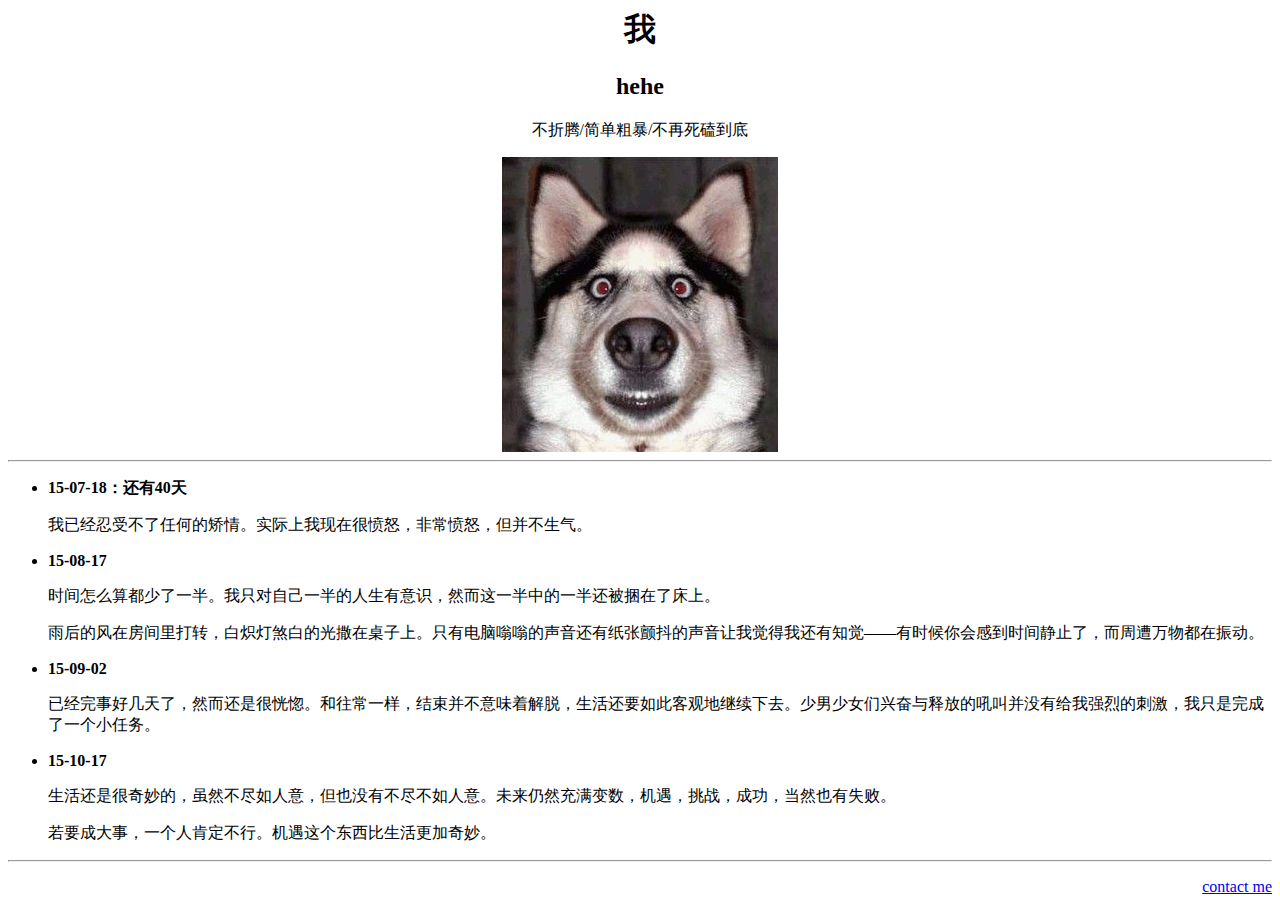
==== index.html @ 0e61f075 "15-10-17(2)" ====
<html>
  <head>
    <meta charset="UTF-8">
    <title>hehe</title>
  </head>
  <body>
    <div align="center">
      <h1>我</h1>
      <h2>hehe</h2>
      <p>不折腾/简单粗暴/不再死磕到底</p>
      <img src="img/icon.gif" alt="me" />
    </div>
    <hr>
    <div>
      <ul>
        <li><b>15-07-18：还有40天</b>
          <p>我已经忍受不了任何的矫情。实际上我现在很愤怒，非常愤怒，但并不生气。</p>
        </li>
        <li><b>15-08-17</b>
          <p>时间怎么算都少了一半。我只对自己一半的人生有意识，然而这一半中的一半还被捆在了床上。</p>
          <p>雨后的风在房间里打转，白炽灯煞白的光撒在桌子上。只有电脑嗡嗡的声音还有纸张颤抖的声音让我觉得我还有知觉——有时候你会感到时间静止了，而周遭万物都在振动。</p>
        </li>
        <li><b>15-09-02</b>
          <p>已经完事好几天了，然而还是很恍惚。和往常一样，结束并不意味着解脱，生活还要如此客观地继续下去。少男少女们兴奋与释放的吼叫并没有给我强烈的刺激，我只是完成了一个小任务。</p>
        </li>
        <li><b>15-10-17</b>
          <p>生活还是很奇妙的，虽然不尽如人意，但也没有不尽不如人意。未来仍然充满变数，机遇，挑战，成功，当然也有失败。</p>
          <p>若要成大事，一个人肯定不行。机遇这个东西比生活更加奇妙。</p>
      </ul>
    </div>
    <hr>
    <div align="right">
      <p><a href="mailto:goshuh.11@gmail.com">contact me</a></p>
    </div>
  </body>
</html>
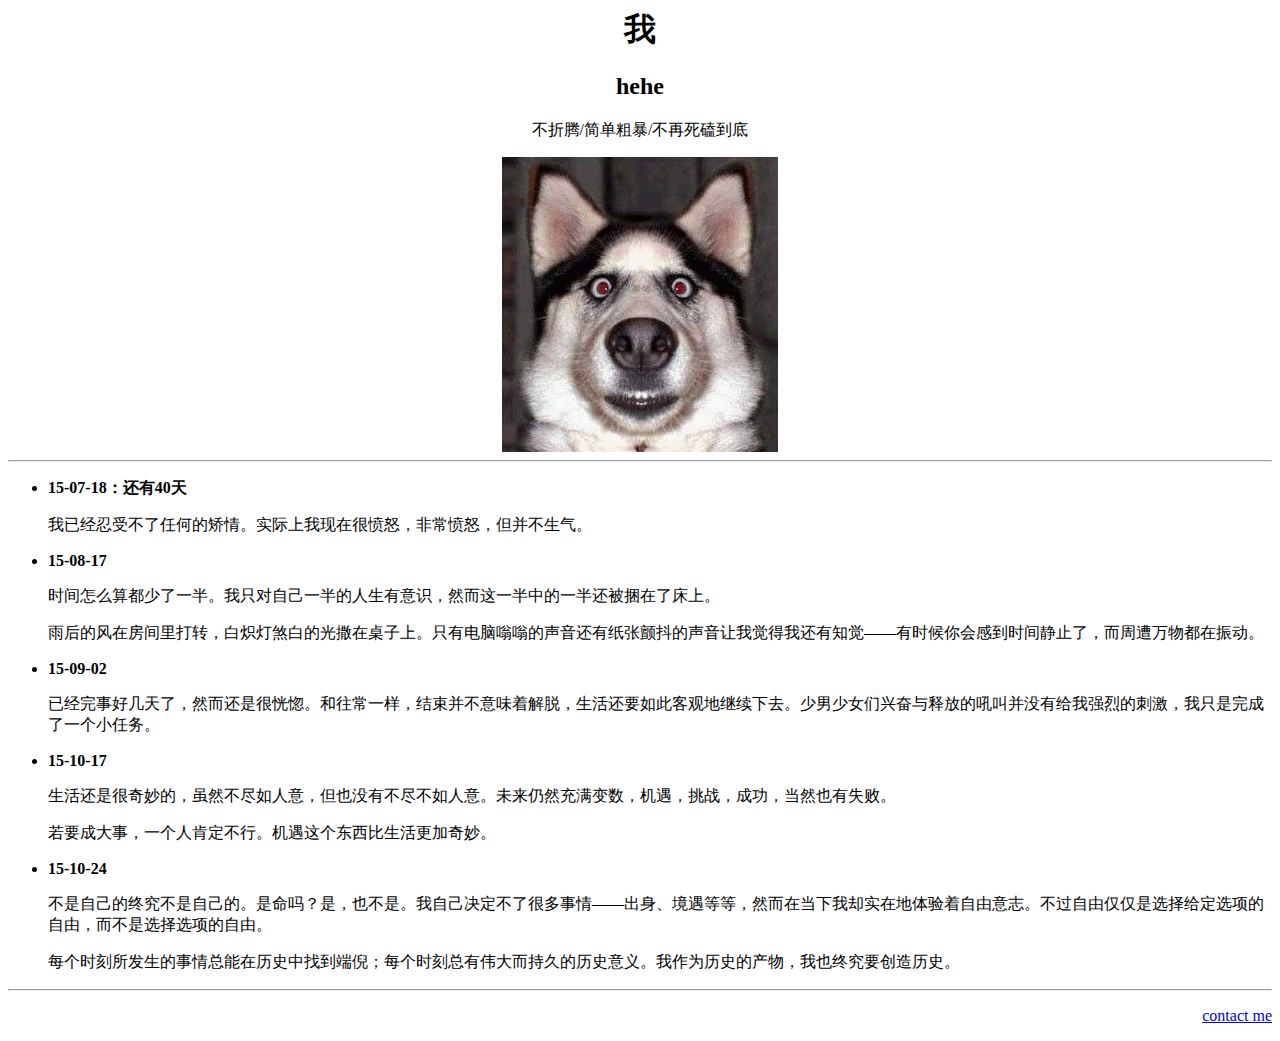
==== commit 56b03b78: "15-10-24" ====
--- a/index.html
+++ b/index.html
@@ -26,6 +26,9 @@
         <li><b>15-10-17</b>
           <p>生活还是很奇妙的，虽然不尽如人意，但也没有不尽不如人意。未来仍然充满变数，机遇，挑战，成功，当然也有失败。</p>
           <p>若要成大事，一个人肯定不行。机遇这个东西比生活更加奇妙。</p>
+        <li><b>15-10-24</b>
+          <p>不是自己的终究不是自己的。是命吗？是，也不是。我自己决定不了很多事情——出身、境遇等等，然而在当下我却实在地体验着自由意志。不过自由仅仅是选择给定选项的自由，而不是选择选项的自由。</p>
+          <p>每个时刻所发生的事情总能在历史中找到端倪；每个时刻总有伟大而持久的历史意义。我作为历史的产物，我也终究要创造历史。</p>
       </ul>
     </div>
     <hr>
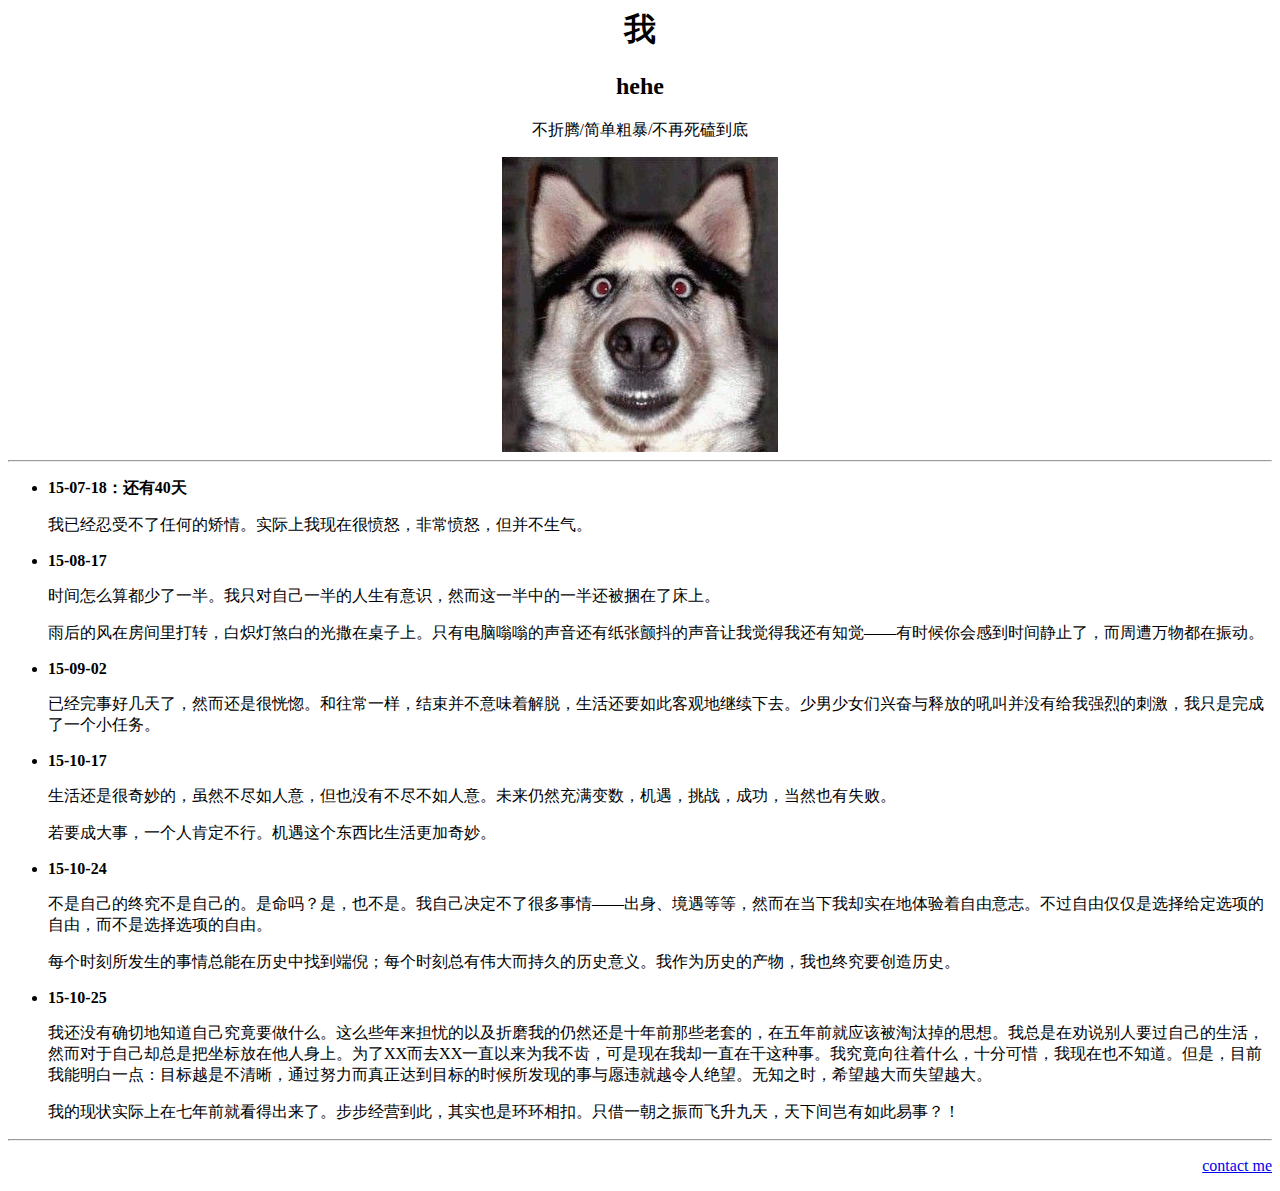
==== commit fa99d372: "15-10-25" ====
--- a/index.html
+++ b/index.html
@@ -26,9 +26,15 @@
         <li><b>15-10-17</b>
           <p>生活还是很奇妙的，虽然不尽如人意，但也没有不尽不如人意。未来仍然充满变数，机遇，挑战，成功，当然也有失败。</p>
           <p>若要成大事，一个人肯定不行。机遇这个东西比生活更加奇妙。</p>
+        </li>
         <li><b>15-10-24</b>
           <p>不是自己的终究不是自己的。是命吗？是，也不是。我自己决定不了很多事情——出身、境遇等等，然而在当下我却实在地体验着自由意志。不过自由仅仅是选择给定选项的自由，而不是选择选项的自由。</p>
           <p>每个时刻所发生的事情总能在历史中找到端倪；每个时刻总有伟大而持久的历史意义。我作为历史的产物，我也终究要创造历史。</p>
+        </li>
+        <li><b>15-10-25</b>
+          <p>我还没有确切地知道自己究竟要做什么。这么些年来担忧的以及折磨我的仍然还是十年前那些老套的，在五年前就应该被淘汰掉的思想。我总是在劝说别人要过自己的生活，然而对于自己却总是把坐标放在他人身上。为了XX而去XX一直以来为我不齿，可是现在我却一直在干这种事。我究竟向往着什么，十分可惜，我现在也不知道。但是，目前我能明白一点：目标越是不清晰，通过努力而真正达到目标的时候所发现的事与愿违就越令人绝望。无知之时，希望越大而失望越大。</p>
+          <p>我的现状实际上在七年前就看得出来了。步步经营到此，其实也是环环相扣。只借一朝之振而飞升九天，天下间岂有如此易事？！</p>
+        </li>
       </ul>
     </div>
     <hr>
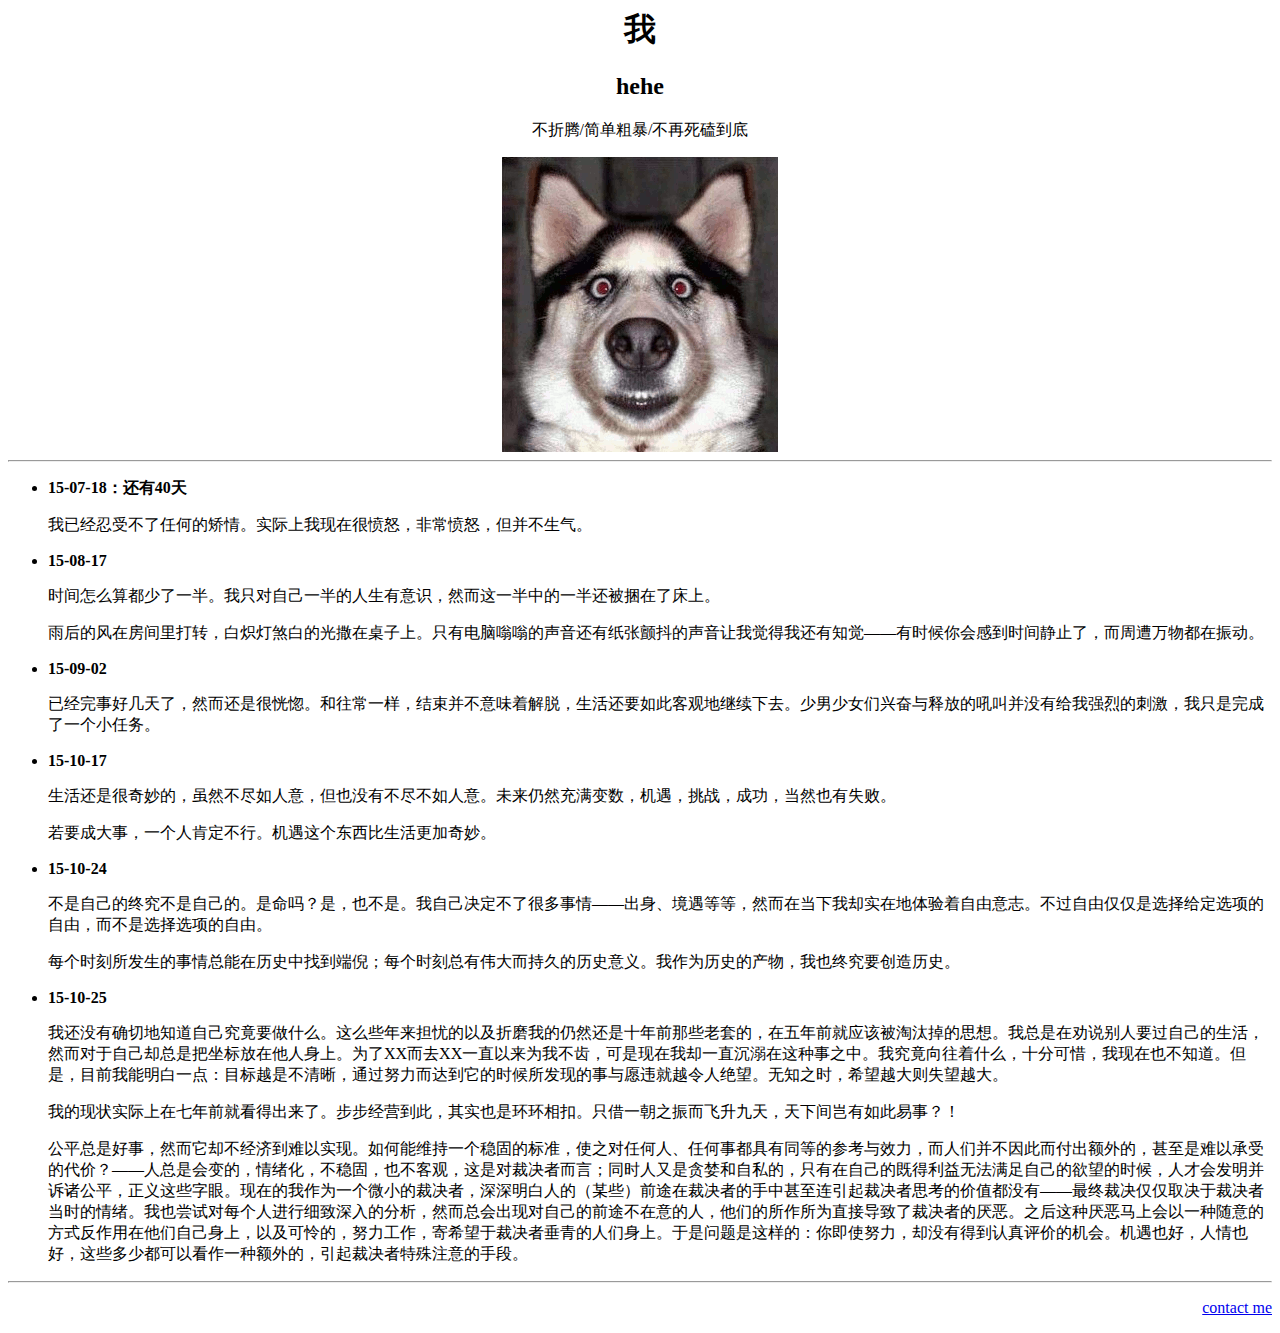
==== commit c575e996: "15-20-25:2" ====
--- a/index.html
+++ b/index.html
@@ -32,8 +32,9 @@
           <p>每个时刻所发生的事情总能在历史中找到端倪；每个时刻总有伟大而持久的历史意义。我作为历史的产物，我也终究要创造历史。</p>
         </li>
         <li><b>15-10-25</b>
-          <p>我还没有确切地知道自己究竟要做什么。这么些年来担忧的以及折磨我的仍然还是十年前那些老套的，在五年前就应该被淘汰掉的思想。我总是在劝说别人要过自己的生活，然而对于自己却总是把坐标放在他人身上。为了XX而去XX一直以来为我不齿，可是现在我却一直在干这种事。我究竟向往着什么，十分可惜，我现在也不知道。但是，目前我能明白一点：目标越是不清晰，通过努力而真正达到目标的时候所发现的事与愿违就越令人绝望。无知之时，希望越大而失望越大。</p>
+          <p>我还没有确切地知道自己究竟要做什么。这么些年来担忧的以及折磨我的仍然还是十年前那些老套的，在五年前就应该被淘汰掉的思想。我总是在劝说别人要过自己的生活，然而对于自己却总是把坐标放在他人身上。为了XX而去XX一直以来为我不齿，可是现在我却一直沉溺在这种事之中。我究竟向往着什么，十分可惜，我现在也不知道。但是，目前我能明白一点：目标越是不清晰，通过努力而达到它的时候所发现的事与愿违就越令人绝望。无知之时，希望越大则失望越大。</p>
           <p>我的现状实际上在七年前就看得出来了。步步经营到此，其实也是环环相扣。只借一朝之振而飞升九天，天下间岂有如此易事？！</p>
+          <p>公平总是好事，然而它却不经济到难以实现。如何能维持一个稳固的标准，使之对任何人、任何事都具有同等的参考与效力，而人们并不因此而付出额外的，甚至是难以承受的代价？——人总是会变的，情绪化，不稳固，也不客观，这是对裁决者而言；同时人又是贪婪和自私的，只有在自己的既得利益无法满足自己的欲望的时候，人才会发明并诉诸公平，正义这些字眼。现在的我作为一个微小的裁决者，深深明白人的（某些）前途在裁决者的手中甚至连引起裁决者思考的价值都没有——最终裁决仅仅取决于裁决者当时的情绪。我也尝试对每个人进行细致深入的分析，然而总会出现对自己的前途不在意的人，他们的所作所为直接导致了裁决者的厌恶。之后这种厌恶马上会以一种随意的方式反作用在他们自己身上，以及可怜的，努力工作，寄希望于裁决者垂青的人们身上。于是问题是这样的：你即使努力，却没有得到认真评价的机会。机遇也好，人情也好，这些多少都可以看作一种额外的，引起裁决者特殊注意的手段。</p>
         </li>
       </ul>
     </div>
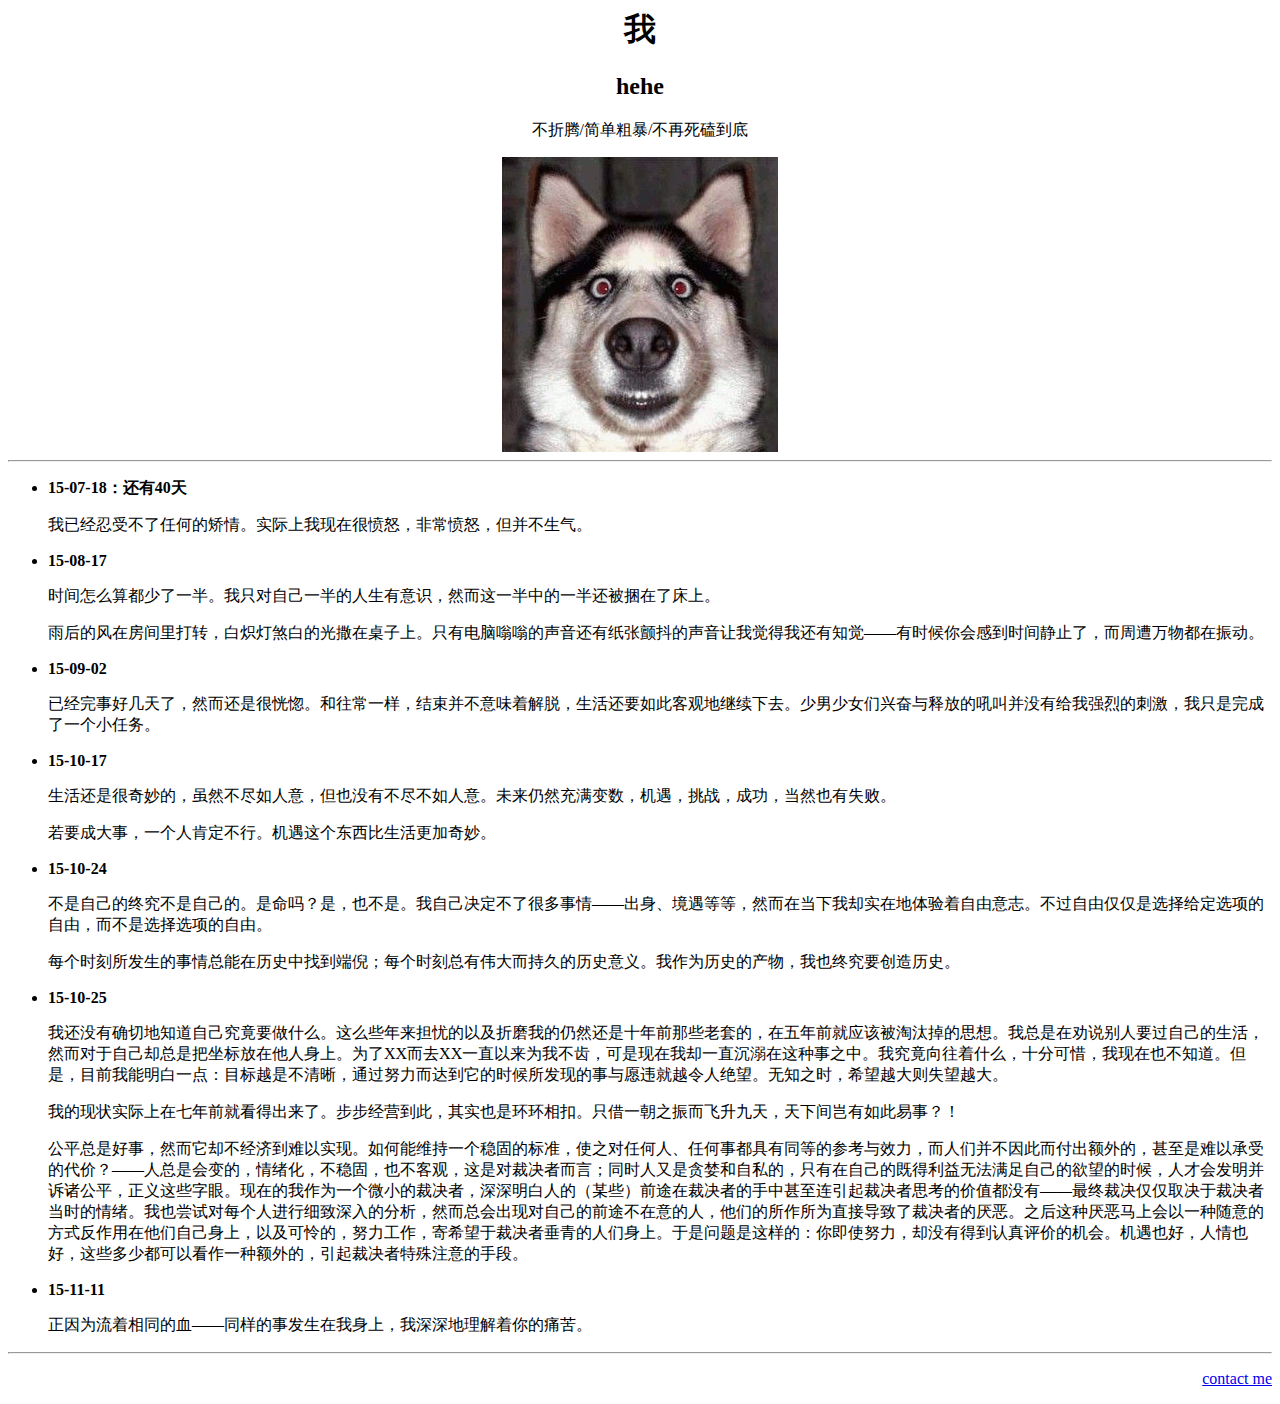
==== commit d86315be: "15-11-11" ====
--- a/index.html
+++ b/index.html
@@ -36,6 +36,9 @@
           <p>我的现状实际上在七年前就看得出来了。步步经营到此，其实也是环环相扣。只借一朝之振而飞升九天，天下间岂有如此易事？！</p>
           <p>公平总是好事，然而它却不经济到难以实现。如何能维持一个稳固的标准，使之对任何人、任何事都具有同等的参考与效力，而人们并不因此而付出额外的，甚至是难以承受的代价？——人总是会变的，情绪化，不稳固，也不客观，这是对裁决者而言；同时人又是贪婪和自私的，只有在自己的既得利益无法满足自己的欲望的时候，人才会发明并诉诸公平，正义这些字眼。现在的我作为一个微小的裁决者，深深明白人的（某些）前途在裁决者的手中甚至连引起裁决者思考的价值都没有——最终裁决仅仅取决于裁决者当时的情绪。我也尝试对每个人进行细致深入的分析，然而总会出现对自己的前途不在意的人，他们的所作所为直接导致了裁决者的厌恶。之后这种厌恶马上会以一种随意的方式反作用在他们自己身上，以及可怜的，努力工作，寄希望于裁决者垂青的人们身上。于是问题是这样的：你即使努力，却没有得到认真评价的机会。机遇也好，人情也好，这些多少都可以看作一种额外的，引起裁决者特殊注意的手段。</p>
         </li>
+        <li><b>15-11-11</b>
+          <p>正因为流着相同的血——同样的事发生在我身上，我深深地理解着你的痛苦。</p>
+        </li>
       </ul>
     </div>
     <hr>
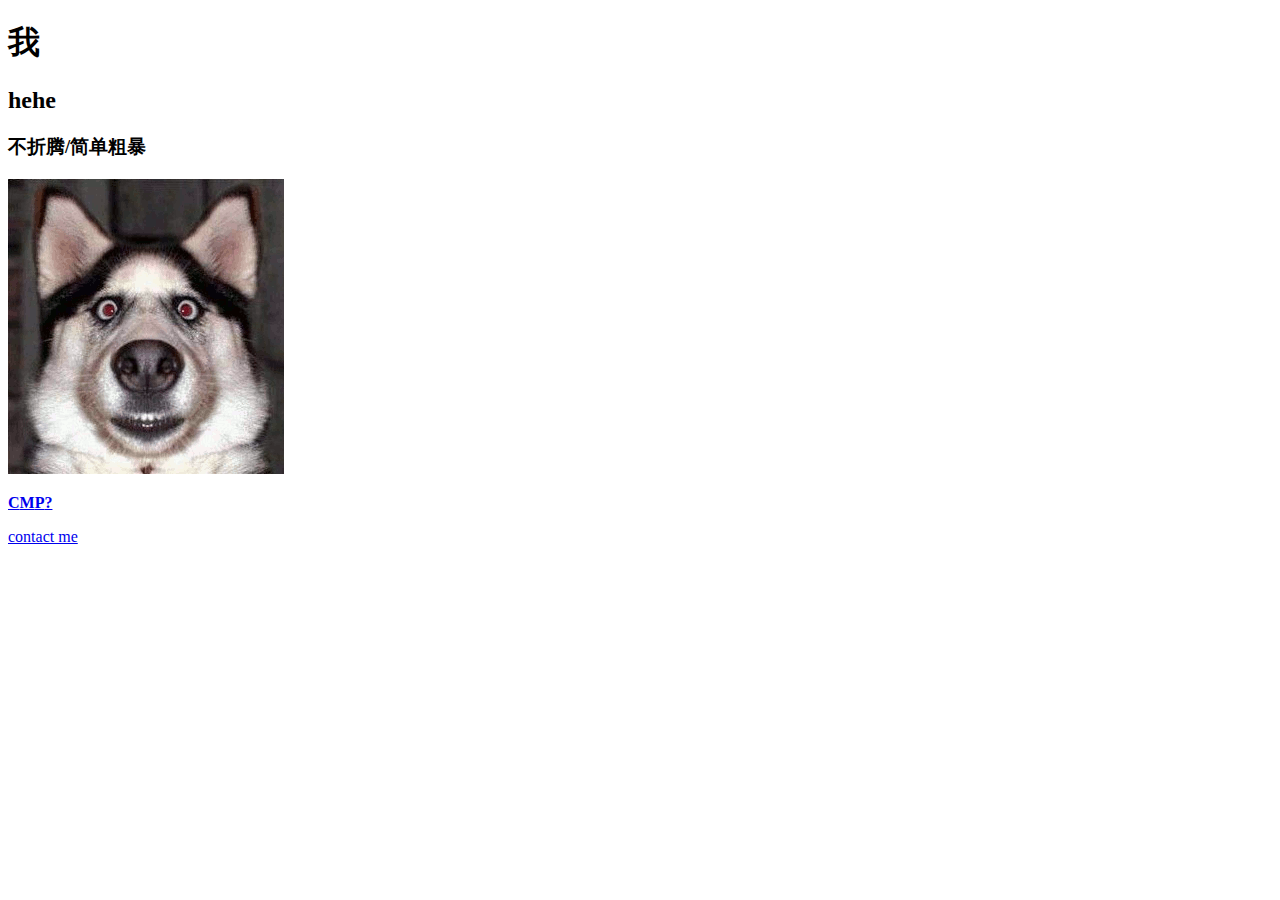
==== commit 84587f26: "style update" ====
--- a/index.html
+++ b/index.html
@@ -1,49 +1,16 @@
+<!DOCTYPE html>
 <html>
-  <head>
-    <meta charset="UTF-8">
-    <title>hehe</title>
-  </head>
-  <body>
-    <div align="center">
-      <h1>我</h1>
-      <h2>hehe</h2>
-      <p>不折腾/简单粗暴/不再死磕到底</p>
-      <img src="img/icon.gif" alt="me" />
-    </div>
-    <hr>
-    <div>
-      <ul>
-        <li><b>15-07-18：还有40天</b>
-          <p>我已经忍受不了任何的矫情。实际上我现在很愤怒，非常愤怒，但并不生气。</p>
-        </li>
-        <li><b>15-08-17</b>
-          <p>时间怎么算都少了一半。我只对自己一半的人生有意识，然而这一半中的一半还被捆在了床上。</p>
-          <p>雨后的风在房间里打转，白炽灯煞白的光撒在桌子上。只有电脑嗡嗡的声音还有纸张颤抖的声音让我觉得我还有知觉——有时候你会感到时间静止了，而周遭万物都在振动。</p>
-        </li>
-        <li><b>15-09-02</b>
-          <p>已经完事好几天了，然而还是很恍惚。和往常一样，结束并不意味着解脱，生活还要如此客观地继续下去。少男少女们兴奋与释放的吼叫并没有给我强烈的刺激，我只是完成了一个小任务。</p>
-        </li>
-        <li><b>15-10-17</b>
-          <p>生活还是很奇妙的，虽然不尽如人意，但也没有不尽不如人意。未来仍然充满变数，机遇，挑战，成功，当然也有失败。</p>
-          <p>若要成大事，一个人肯定不行。机遇这个东西比生活更加奇妙。</p>
-        </li>
-        <li><b>15-10-24</b>
-          <p>不是自己的终究不是自己的。是命吗？是，也不是。我自己决定不了很多事情——出身、境遇等等，然而在当下我却实在地体验着自由意志。不过自由仅仅是选择给定选项的自由，而不是选择选项的自由。</p>
-          <p>每个时刻所发生的事情总能在历史中找到端倪；每个时刻总有伟大而持久的历史意义。我作为历史的产物，我也终究要创造历史。</p>
-        </li>
-        <li><b>15-10-25</b>
-          <p>我还没有确切地知道自己究竟要做什么。这么些年来担忧的以及折磨我的仍然还是十年前那些老套的，在五年前就应该被淘汰掉的思想。我总是在劝说别人要过自己的生活，然而对于自己却总是把坐标放在他人身上。为了XX而去XX一直以来为我不齿，可是现在我却一直沉溺在这种事之中。我究竟向往着什么，十分可惜，我现在也不知道。但是，目前我能明白一点：目标越是不清晰，通过努力而达到它的时候所发现的事与愿违就越令人绝望。无知之时，希望越大则失望越大。</p>
-          <p>我的现状实际上在七年前就看得出来了。步步经营到此，其实也是环环相扣。只借一朝之振而飞升九天，天下间岂有如此易事？！</p>
-          <p>公平总是好事，然而它却不经济到难以实现。如何能维持一个稳固的标准，使之对任何人、任何事都具有同等的参考与效力，而人们并不因此而付出额外的，甚至是难以承受的代价？——人总是会变的，情绪化，不稳固，也不客观，这是对裁决者而言；同时人又是贪婪和自私的，只有在自己的既得利益无法满足自己的欲望的时候，人才会发明并诉诸公平，正义这些字眼。现在的我作为一个微小的裁决者，深深明白人的（某些）前途在裁决者的手中甚至连引起裁决者思考的价值都没有——最终裁决仅仅取决于裁决者当时的情绪。我也尝试对每个人进行细致深入的分析，然而总会出现对自己的前途不在意的人，他们的所作所为直接导致了裁决者的厌恶。之后这种厌恶马上会以一种随意的方式反作用在他们自己身上，以及可怜的，努力工作，寄希望于裁决者垂青的人们身上。于是问题是这样的：你即使努力，却没有得到认真评价的机会。机遇也好，人情也好，这些多少都可以看作一种额外的，引起裁决者特殊注意的手段。</p>
-        </li>
-        <li><b>15-11-11</b>
-          <p>正因为流着相同的血——同样的事发生在我身上，我深深地理解着你的痛苦。</p>
-        </li>
-      </ul>
-    </div>
-    <hr>
-    <div align="right">
-      <p><a href="mailto:goshuh.11@gmail.com">contact me</a></p>
-    </div>
-  </body>
+<head>
+  <meta charset="UTF-8">
+  <title>hehe</title>
+  <link rel="stylesheet" type="text-css" href="style/default.css">
+</head>
+<body>
+  <h1>我</h1>
+  <h2>hehe</h2>
+  <h3>不折腾/简单粗暴</h3>
+  <img src="img/icon.gif" alt="me" />
+  <p class="big center"><a href="sub/c.html"><b>C</b></a><a href="sub/m.html"><b>M</b></a><a href="sub/p.html"><b>P</b></a><a href="sub/%3F.html"><b>?</b></a></p>
+  <p class="right"><a href="mailto:goshuh.11@gmail.com">contact me</a></p>
+</body>
 </html>
--- a/style/default.css
+++ b/style/default.css
@@ -0,0 +1,56 @@
+/* http://checkmyworking.com/cm-web-fonts/ */
+
+@font-face {
+	font-family: 'Computer Modern Serif';
+	src: url('cmunrm.woff') format('woff');
+	font-weight: normal;
+	font-style: normal;
+}
+
+.left {
+    text-align: left;
+}
+.center {
+    text-align: center;
+}
+.right {
+    text-align: right;
+}
+
+.big {
+    font-size: 28px;
+}
+
+body {
+    padding: 0;
+    margin: 0;
+
+    font-family: 'Computer Modern Serif';
+    font-size: 18px;
+
+    color: #D0D0D0;
+    background-color: #1C1C1C;
+}
+
+h1 {
+    text-align: center;
+}
+
+h2 {
+    text-align: center;
+}
+
+h3 {
+    text-align: center;
+    font-weight: normal;
+}
+
+a, a.link, a.visited, a.hover, a.active {
+    color: #D0D0D0;
+    text-decoration: none;
+}
+
+img {
+    display: block;
+    margin: 0 auto;
+}
